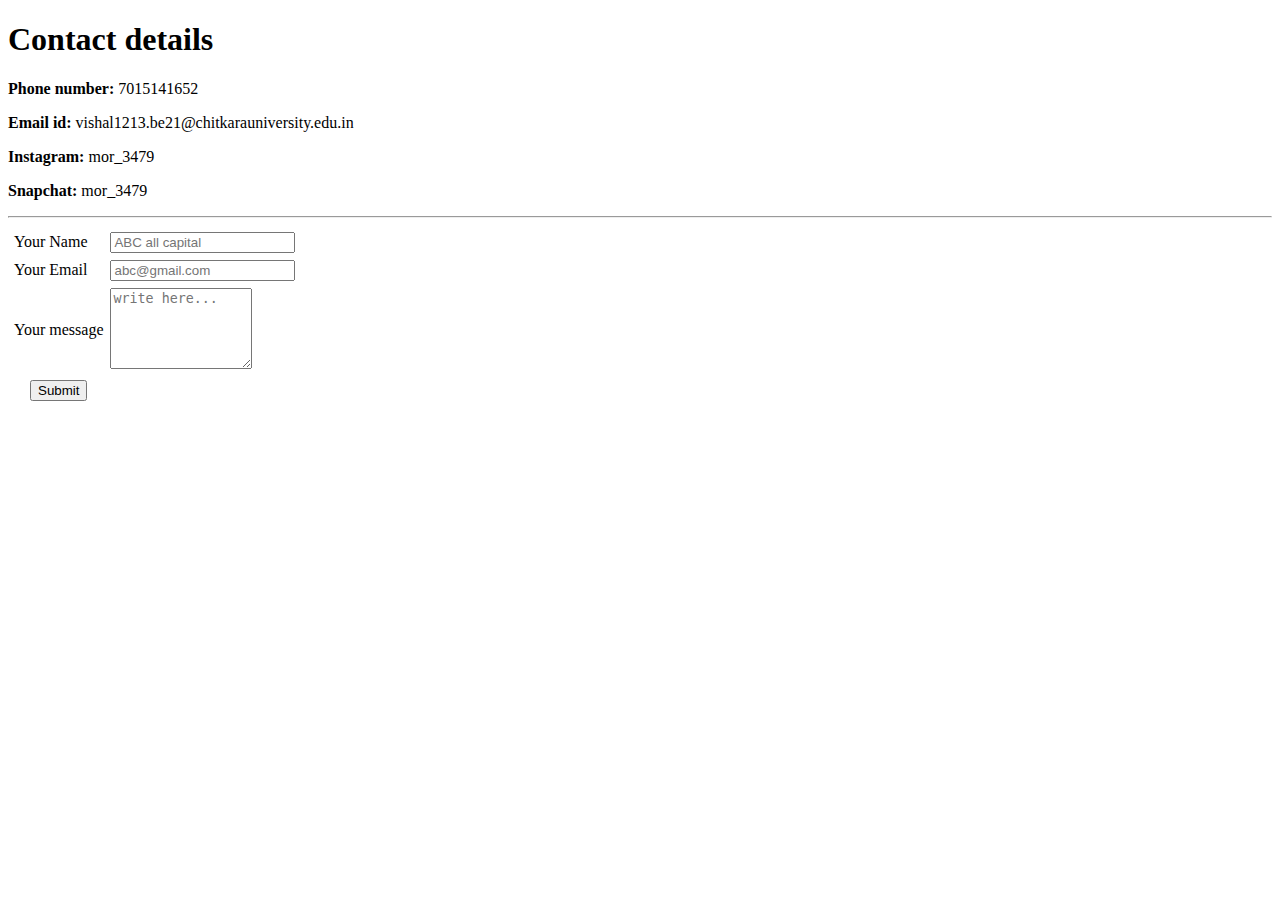
==== contact.html @ f27211e9 "Add initial cv website files" ====
<!DOCTYPE html>
<html lang="en">
<head>
    <meta charset="UTF-8">
    <meta name="viewport" content="width=device-width, initial-scale=1.0">
    <title>Contact details</title>
</head>
<body>
    <h1>Contact details</h1>
    <p><b>Phone number:</b> 7015141652</p>
    <p><b>Email id:</b> vishal1213.be21@chitkarauniversity.edu.in</p>
    <p><b>Instagram:</b> mor_3479</p>
    <p><b>Snapchat:</b> mor_3479</p>
    <hr>

    <form action="mailto:morm3786@gmail.com" method="post" enctype="text/plain">
        <table cellspacing="5" >
            <tr>
                <td><label for="Name">Your Name</label></td>
                <td><input type="text" id="Name" placeholder="ABC all capital"></td>
            </tr>
            <tr>
                <td><label for="Email">Your Email</label></td>
                <td><input type="email" name="Email" placeholder="abc@gmail.com" id="Email"></td>
            </tr>
            <tr>
                <td><label for="message">Your message</label></td>
                <td><textarea name="message" id="message" cols="15" rows="5" placeholder="write here..."></textarea></td>
            </tr>
            <tr>
                <td align="center"><input type="submit"></td>
            </tr>
        </table>
    </form>
</body>
</html>
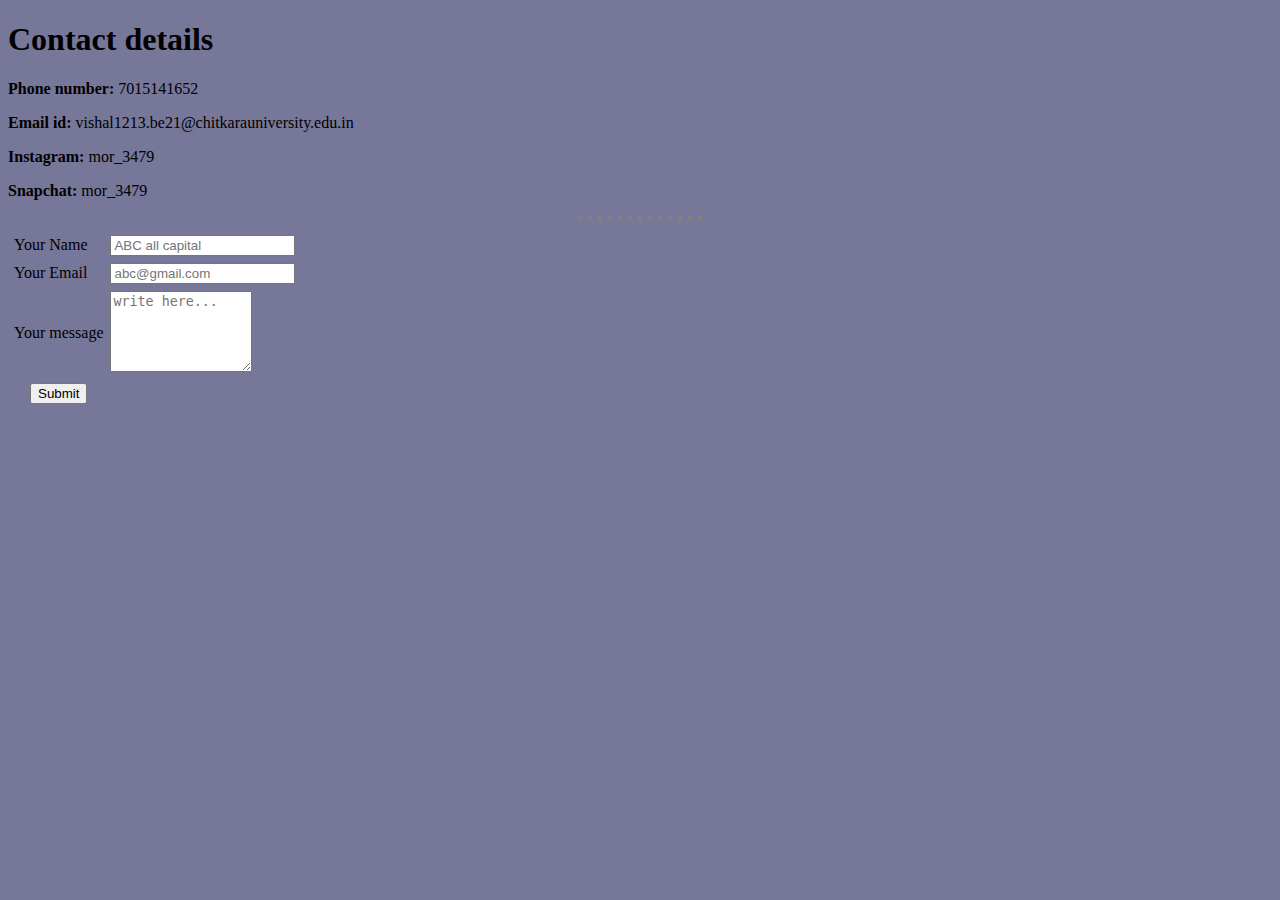
==== commit fe5f6801: "Update contact.html" ====
--- a/contact.html
+++ b/contact.html
@@ -4,6 +4,7 @@
     <meta charset="UTF-8">
     <meta name="viewport" content="width=device-width, initial-scale=1.0">
     <title>Contact details</title>
+    <link rel="stylesheet" href="style.css">
 </head>
 <body>
     <h1>Contact details</h1>
@@ -33,4 +34,4 @@
         </table>
     </form>
 </body>
-</html>+</html>
--- a/style.css
+++ b/style.css
@@ -0,0 +1,14 @@
+img{
+    border-radius: 50%;
+}
+body{
+    /*background-color:  #777799;
+    background-color:  rgb(153, 102, 153);*/
+    background-color: #777799;
+}
+hr{
+    border-style: dotted none none;
+    width: 10%;
+    border-color: grey;
+    border-width: 5px;
+}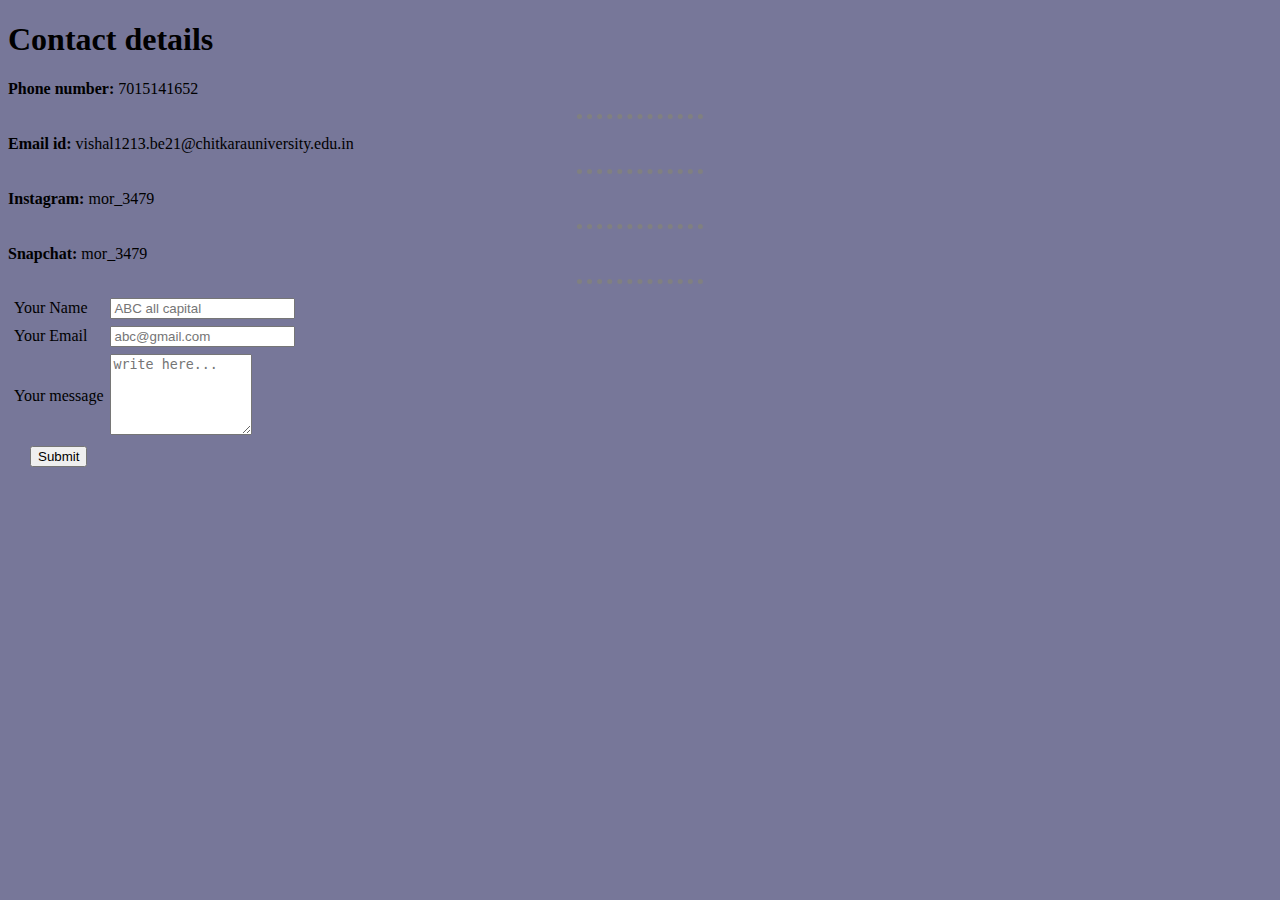
==== commit 8a24b81a: "Add initial cv file" ====
--- a/contact.html
+++ b/contact.html
@@ -8,9 +8,9 @@
 </head>
 <body>
     <h1>Contact details</h1>
-    <p><b>Phone number:</b> 7015141652</p>
-    <p><b>Email id:</b> vishal1213.be21@chitkarauniversity.edu.in</p>
-    <p><b>Instagram:</b> mor_3479</p>
+    <p><b>Phone number:</b> 7015141652</p><hr>
+    <p><b>Email id:</b> vishal1213.be21@chitkarauniversity.edu.in</p><hr>
+    <p><b>Instagram:</b> mor_3479</p><hr>
     <p><b>Snapchat:</b> mor_3479</p>
     <hr>
 
@@ -34,4 +34,4 @@
         </table>
     </form>
 </body>
-</html>
+</html>